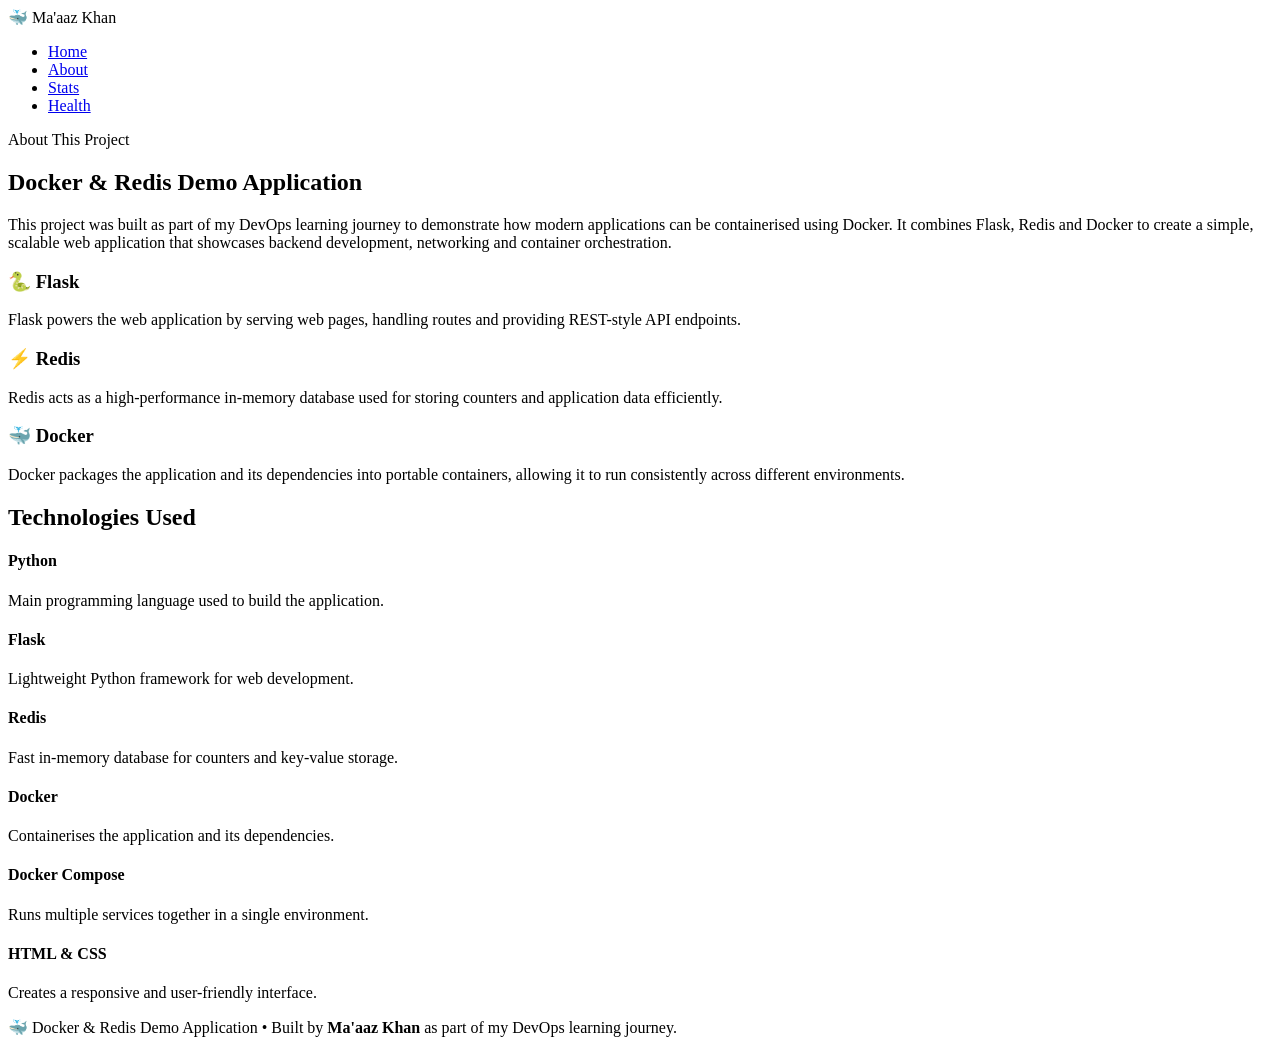
==== Docker/Docker_Projects/flask-redis/templates/about.html @ 37636cb0 "Complete Flask Redis Docker application" ====
<!DOCTYPE html>
<html lang="en">
<head>
    <meta charset="UTF-8">
    <meta name="viewport" content="width=device-width, initial-scale=1.0">
    <title>About | Ma'aaz Khan</title>
    <link rel="stylesheet" href="{{ url_for('static', filename='css/style.css') }}">
</head>

<body>

<nav class="navbar">
    <div class="logo">🐳 Ma'aaz Khan</div>

    <ul>
        <li><a href="/">Home</a></li>
        <li><a href="/about">About</a></li>
        <li><a href="/stats">Stats</a></li>
        <li><a href="/health">Health</a></li>
    </ul>
</nav>

<main class="container">

    <section class="hero">

        <span class="badge">About This Project</span>

        <h1>Docker & Redis Demo Application</h1>

        <p class="subtitle">
            This project was built as part of my DevOps learning journey to
            demonstrate how modern applications can be containerised using
            Docker. It combines Flask, Redis and Docker to create a simple,
            scalable web application that showcases backend development,
            networking and container orchestration.
        </p>

    </section>

    <section class="features">

        <div class="feature-card">
            <h3>🐍 Flask</h3>
            <p>
                Flask powers the web application by serving web pages,
                handling routes and providing REST-style API endpoints.
            </p>
        </div>

        <div class="feature-card">
            <h3>⚡ Redis</h3>
            <p>
                Redis acts as a high-performance in-memory database used for
                storing counters and application data efficiently.
            </p>
        </div>

        <div class="feature-card">
            <h3>🐳 Docker</h3>
            <p>
                Docker packages the application and its dependencies into
                portable containers, allowing it to run consistently across
                different environments.
            </p>
        </div>

    </section>

    <section class="endpoints">

        <h2>Technologies Used</h2>

        <div class="stats-grid">

            <div class="stat-box">
                <h4>Python</h4>
                <p>Main programming language used to build the application.</p>
            </div>

            <div class="stat-box">
                <h4>Flask</h4>
                <p>Lightweight Python framework for web development.</p>
            </div>

            <div class="stat-box">
                <h4>Redis</h4>
                <p>Fast in-memory database for counters and key-value storage.</p>
            </div>

            <div class="stat-box">
                <h4>Docker</h4>
                <p>Containerises the application and its dependencies.</p>
            </div>

            <div class="stat-box">
                <h4>Docker Compose</h4>
                <p>Runs multiple services together in a single environment.</p>
            </div>

            <div class="stat-box">
                <h4>HTML & CSS</h4>
                <p>Creates a responsive and user-friendly interface.</p>
            </div>

        </div>

    </section>

</main>

<footer>
    <p>
        🐳 Docker & Redis Demo Application • Built by <strong>Ma'aaz Khan</strong> as part of my DevOps learning journey.
    </p>
</footer>

</body>
</html>
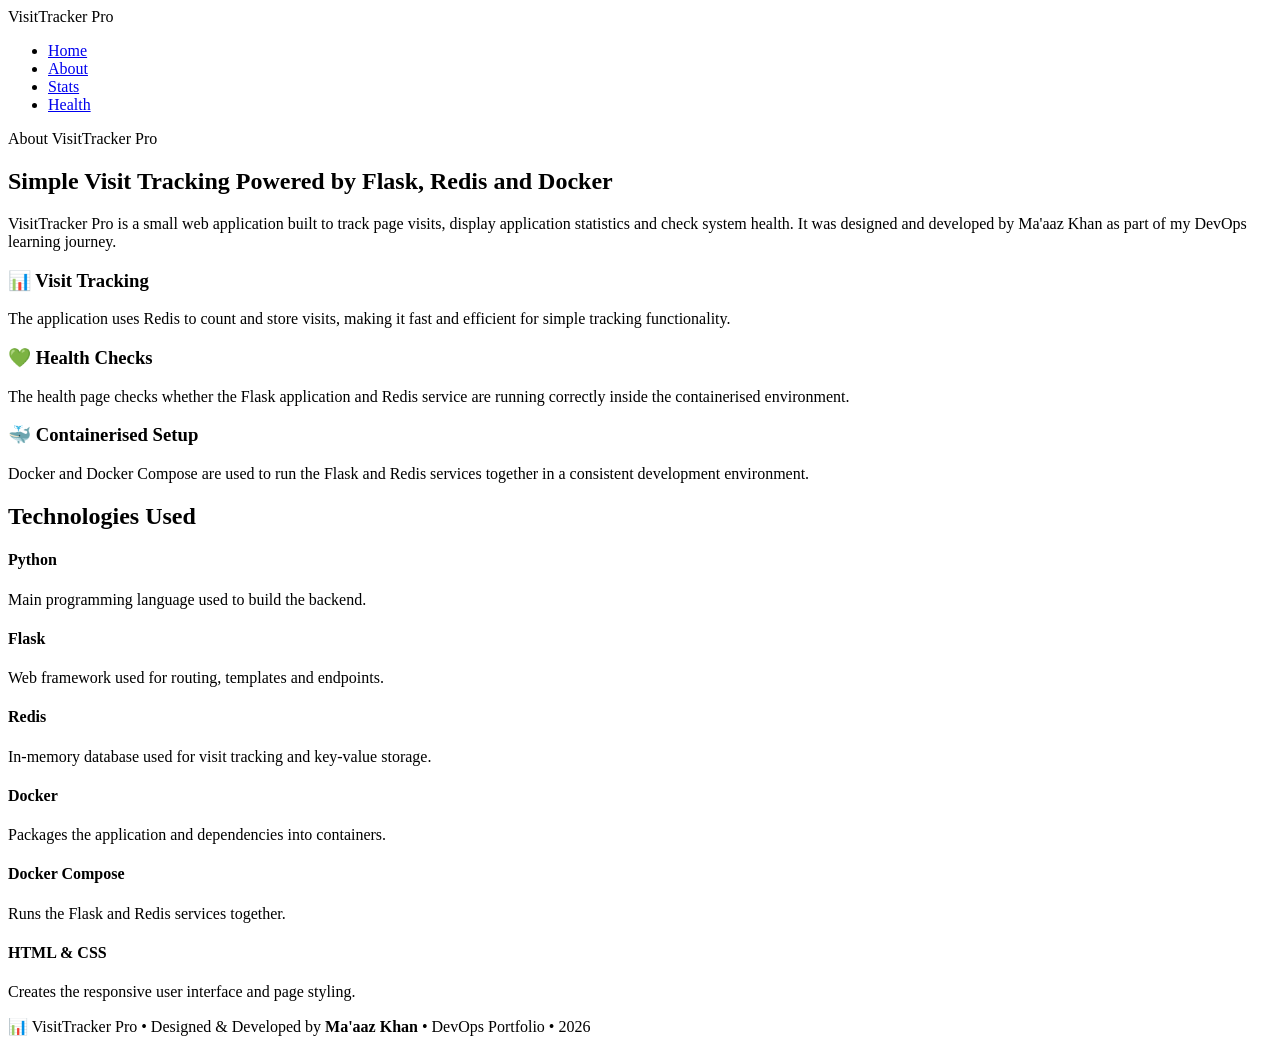
==== commit a0f0152a: "Adding Updates" ====
--- a/Docker/Docker_Projects/flask-redis/templates/about.html
+++ b/Docker/Docker_Projects/flask-redis/templates/about.html
@@ -3,14 +3,14 @@
 <head>
     <meta charset="UTF-8">
     <meta name="viewport" content="width=device-width, initial-scale=1.0">
-    <title>About | Ma'aaz Khan</title>
+    <title>About | VisitTracker Pro</title>
     <link rel="stylesheet" href="{{ url_for('static', filename='css/style.css') }}">
 </head>
 
 <body>
 
 <nav class="navbar">
-    <div class="logo">🐳 Ma'aaz Khan</div>
+    <div class="logo"> VisitTracker Pro</div>
 
     <ul>
         <li><a href="/">Home</a></li>
@@ -23,45 +23,40 @@
 <main class="container">
 
     <section class="hero">
+        <span class="badge">About VisitTracker Pro</span>
 
-        <span class="badge">About This Project</span>
-
-        <h1>Docker & Redis Demo Application</h1>
+        <h1>Simple Visit Tracking Powered by Flask, Redis and Docker</h1>
 
         <p class="subtitle">
-            This project was built as part of my DevOps learning journey to
-            demonstrate how modern applications can be containerised using
-            Docker. It combines Flask, Redis and Docker to create a simple,
-            scalable web application that showcases backend development,
-            networking and container orchestration.
+            VisitTracker Pro is a small web application built to track page visits,
+            display application statistics and check system health. It was designed
+            and developed by Ma'aaz Khan as part of my DevOps learning journey.
         </p>
-
     </section>
 
     <section class="features">
 
         <div class="feature-card">
-            <h3>🐍 Flask</h3>
+            <h3>📊 Visit Tracking</h3>
             <p>
-                Flask powers the web application by serving web pages,
-                handling routes and providing REST-style API endpoints.
+                The application uses Redis to count and store visits, making it
+                fast and efficient for simple tracking functionality.
             </p>
         </div>
 
         <div class="feature-card">
-            <h3>⚡ Redis</h3>
+            <h3>💚 Health Checks</h3>
             <p>
-                Redis acts as a high-performance in-memory database used for
-                storing counters and application data efficiently.
+                The health page checks whether the Flask application and Redis
+                service are running correctly inside the containerised environment.
             </p>
         </div>
 
         <div class="feature-card">
-            <h3>🐳 Docker</h3>
+            <h3>🐳 Containerised Setup</h3>
             <p>
-                Docker packages the application and its dependencies into
-                portable containers, allowing it to run consistently across
-                different environments.
+                Docker and Docker Compose are used to run the Flask and Redis
+                services together in a consistent development environment.
             </p>
         </div>
 
@@ -75,32 +70,32 @@
 
             <div class="stat-box">
                 <h4>Python</h4>
-                <p>Main programming language used to build the application.</p>
+                <p>Main programming language used to build the backend.</p>
             </div>
 
             <div class="stat-box">
                 <h4>Flask</h4>
-                <p>Lightweight Python framework for web development.</p>
+                <p>Web framework used for routing, templates and endpoints.</p>
             </div>
 
             <div class="stat-box">
                 <h4>Redis</h4>
-                <p>Fast in-memory database for counters and key-value storage.</p>
+                <p>In-memory database used for visit tracking and key-value storage.</p>
             </div>
 
             <div class="stat-box">
                 <h4>Docker</h4>
-                <p>Containerises the application and its dependencies.</p>
+                <p>Packages the application and dependencies into containers.</p>
             </div>
 
             <div class="stat-box">
                 <h4>Docker Compose</h4>
-                <p>Runs multiple services together in a single environment.</p>
+                <p>Runs the Flask and Redis services together.</p>
             </div>
 
             <div class="stat-box">
                 <h4>HTML & CSS</h4>
-                <p>Creates a responsive and user-friendly interface.</p>
+                <p>Creates the responsive user interface and page styling.</p>
             </div>
 
         </div>
@@ -110,9 +105,9 @@
 </main>
 
 <footer>
-    <p>
-        🐳 Docker & Redis Demo Application • Built by <strong>Ma'aaz Khan</strong> as part of my DevOps learning journey.
-    </p>
+    <div class="footer-content">
+        <p>📊 VisitTracker Pro • Designed & Developed by <strong>Ma'aaz Khan</strong> • DevOps Portfolio • 2026</p>
+    </div>
 </footer>
 
 </body>
